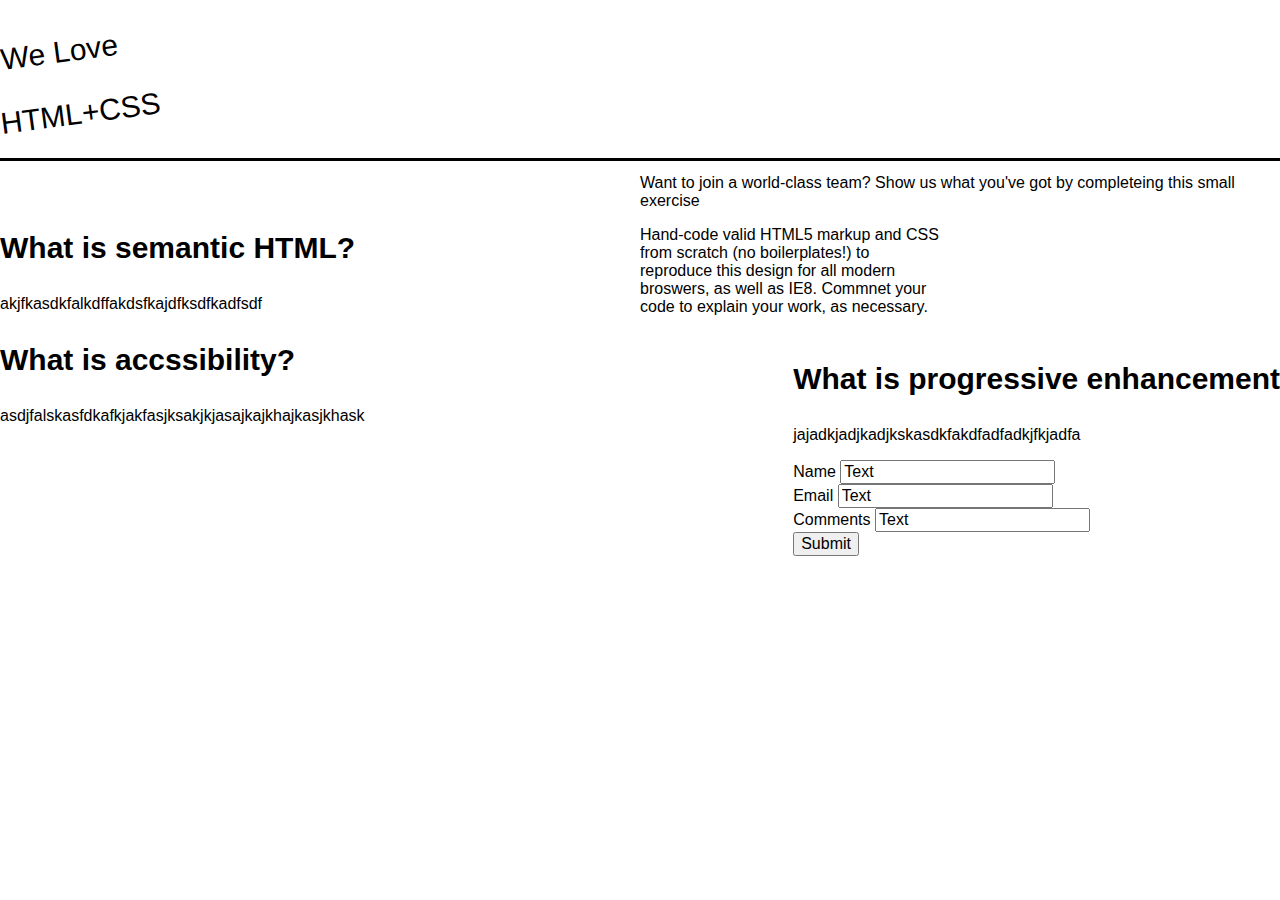
==== index.html @ 9fdedf44 "first commit" ====
<!DOCTYPE HTML>
<html>
<head>
  <meta http-equiv="Content-Type" content="text/html; charset=utf-8"/>
  <title>Brown Stone Test</title>
  <link rel="stylesheet" href="css/normalize.css" type="text/css" media="screen">
 <!-- <link rel="stylesheet" href="css/grid.css" type="text/css" media="screen">
  <link href='http://fonts.googleapis.com/css?family=Nunito' rel='stylesheet' type='text/css'>-->
  <link rel="stylesheet" href="css/style.css" type="text/css" media="screen">
</head>
<body>
  <header>
    <div id = "spunText">
      <p>We Love</p> 
      <p>HTML+CSS</p>
    </div>
    <div id="rightHeaderParagraphs">
      <div id= "upperParagraph">
        <p>Want to join a world-class team? Show us what you've got by completeing this small exercise</p>
      </div>
      <div id = "lowerParagraph">
        <p>Hand-code valid HTML5 markup and CSS from scratch (no boilerplates!) to reproduce this design for all modern broswers, as well as IE8. Commnet your code to explain your work, as necessary.</p>
      </div>
    </div>
  </header>

  <div id = "lowerContainer">
    <div id = "leftColumn">
      <h1>What is semantic HTML?</h1>
      <p>akjfkasdkfalkdffakdsfkajdfksdfkadfsdf </p>
      <h1>What is accssibility?</h1>
      <p>asdjfalskasfdkafkjakfasjksakjkjasajkajkhajkasjkhask</p>
    </div>
    <div id = "rightColumn">
      <h1>What is progressive enhancement</h1>
      <p>jajadkjadjkadjkskasdkfakdfadfadkjfkjadfa</p>
      <form action="demo_form.asp">
          Name <input type="text" name="Name" value="Text"><br>
          Email <input type="text" name="Email" value="Text"><br>
          Comments <input rows="5" cols="50"type="text" name="Comments" value="Text"><br>
          <input type="submit" value="Submit">
      </form>

    </div>
  </div>


<!--  <div class="container clearfix">
    <div class="grid_4">
      <img src="img/logo.gif" alt="Smells Like Bakin">
    </div>
    <div class="grid_8 omega">
      <ul class="nav">
        <li><a href="about.html">HEY</a></li>
        <li><a href="#">Cupcakes &amp; Prices</a></li>
        <li><a href="#">Locations</a></li>
        <li class="last"><a href="#">Contact Us</a></li>
      </ul>
    </div>
    <div id="intro" class="grid_9">
      <h1>Opposites really do attract, especially in our kitchen! We combine unexpected flavors that melt together to create ironically delicious desserts.</h1>
      <p><a href="#" class="btn" >Browse Our Cupcakes</a></p>
    </div>
    <div class="grid_3 omega">
      <img src="img/you-bake-me-blush.gif" alt="You Bake Me Blush">
    </div>

    <div id="featured-cupcake" class="grid_7">
      <h2>Cupcake of the Week</h2>
      <p>This week’s featured cupcake is the <a href="#">Avocado Chocolate cupcake</a>. Its strange combo of flavors will kick your taste buds into fiesta mode!</p>
      <img src="img/featured-cupcake.jpg" alt="Avocado Chocolate Cupcake">
    </div>

    <div id="new-cupcakes" class="grid_5 omega">
      <h2>Fresh Out the Oven</h2>
      <p>Our newest cupcakes are <a href="#">Bacon Me Crazy</a> and <a href="#">Jalapeño So Spicy</a>. </p>
      <img src="img/new-cupcake-bacon.jpg" alt="Bacon Me Crazy">
      <img src="img/new-cupcake-jalapeno.jpg" alt="Jalapeno So Spicy">
    </div>


    <div class="grid_7">
      <h2>Inside the Kitchen</h2>
      <p>Smells Like Bakin’ started out in the garage of the husband wife duo Allison &amp; Joseph. Allison is the baker, and Joseph found a way for them to make a business out of her tasty treats. Flash forward to today and they have a successful store front, catering business and cupcake truck. </p>
      <p><a href="#" class="btn-small">Read More</a></p>
    </div>

    <div class="grid_5 omega">
      <h2>Get Bakin' with Us</h2>

      <div id="contact">
        <p>Call us: <span>1-555-CUP-CAKE</span><br>
        Email us: <a href="#">bakeon@smellslikebakin.com</a></p>
      </div>


      <p>We announce all of our new flavors first through Facebook &amp; Twitter, and even take requests!</p>
      <a href="http://www.facebook.com/SmellsLikeBakin"><img src="img/facebook.gif" alt="Facebook"></a>
      <a href="https://twitter.com/#!/smellslikebakin"><img src="img/twitter.gif" alt="Twitter"></a>
    </div>

    <div id="copyright" class="grid_12">
      <p>&copy; 2012 Smells Like Bakin' Cupcake Company. All Rights Reserved.</p>
    </div>

  </div>-->
</body>
</html>
---- css/grid.css ----
/*
 Width: 1000px
 # Columns : 12 
 Column width: 65px
 Gutter : 20px 

 */
.grid_1 { width: 65px; }
.grid_2 { width: 150px; }
.grid_3 { width: 235px; }
.grid_4 { width: 320px; }
.grid_5 { width: 405px; }
.grid_6 { width: 490px; }
.grid_7 { width: 575px; }
.grid_8 { width: 660px; }
.grid_9 { width: 745px; }
.grid_10 { width: 830px; }
.grid_11 { width: 915px; }
.grid_12 { width: 1000px; }

.grid_1,
.grid_2,
.grid_3,
.grid_4,
.grid_5,
.grid_6,
.grid_7,
.grid_8,
.grid_9,
.grid_10,
.grid_11,
.grid_12 {
	margin: 0 20px 10px 0;
	float: left;
	display: block;
}

.alpha{margin-left:0px;}
.omega{margin-right:0px;}

.container{
	width: 1000px; 
	margin: auto;
}



.clear{clear:both;display:block;overflow:hidden;visibility:hidden;width:0;height:0}.clearfix:after{clear:both;content:' ';display:block;font-size:0;line-height:0;visibility:hidden;width:0;height:0}* html .clearfix,*:first-child+html .clearfix{zoom:1}
---- css/style.css ----
body{

  min-width: 1000px;
  overflow-x:auto;
}
#spunText p{
  width: 200px;
-webkit-transform: rotate(-7.5deg);  /* Saf3.1+, Chrome */
     -moz-transform: rotate(-7.5deg);  /* FF3.5+ */
      -ms-transform: rotate(-7.5deg);  /* IE9 */
       -o-transform: rotate(-7.5deg);  /* Opera 10.5 */
          transform: rotate(-7.5deg);
             filter: progid:DXImageTransform.Microsoft.Matrix(/* IE6–IE9 */
                     M11=0.9914448613738104, M12=-0.13052619222005157,M21=0.13052619222005157, M22=0.9914448613738104, sizingMethod='auto expand');
               zoom: 1;
font-size: 30px;

}
#rightHeaderParagraphs{

  height:100%;
  width:50%;
  float:right;
}

#spunText{

  height:100%;
}
header{
margin-bottom: 40px;
border-bottom-style:solid;

}

#leftColumn{
float:left;
}

#rightColumn{
  float:right;
}

#lowerParagraph{
  margin-top:0;
  padding-top:0;
  max-width: 300px;

}


/*body {
  font-family: 'Nunito', sans-serif;
  color: #FAF3BC;
  background: #420600 url('img/bg-texture.jpg') repeat;
}

a {
  color: #4FB69F;
  text-decoration: none;
}

h1 {
  font-size: 1.750em;
  letter-spacing: -1.5px;
}

h2 {
  font-size: 1.500em;
  color: #B4C34F;
}

.btn {
  color: #FAF3BC;
  background: #4FB69F url('img/texture.png') no-repeat top right ;
  padding: 10px 30px;
  margin: 40px 40px 400px 0px;
  border-radius: 25px;
  text-transform: uppercase;
}

.btn:hover {
  background-color: #4CC4A7;
}

ul.nav {
  margin: 120px 0 0 0;
  list-style: none;
  float: right;
}

ul.nav li {
  float: left;
  margin-right: 40px;
}

ul.nav li a {
  color: #FAF3BC;
}

#intro {
  margin: 50px 0 75px 0;
}

#new-cupcakes img {
  border: 8px solid #FAF3BC;
  margin: 0 0 20px 0;
}

#featured-cupcake img {
  border: 8px solid #FAF3BC;
}

#copyright {
  border-top: 8px solid #2A0400;
  padding: 10px 0px;
  margin: 15px 0px;
  text-align: center;
}


*/
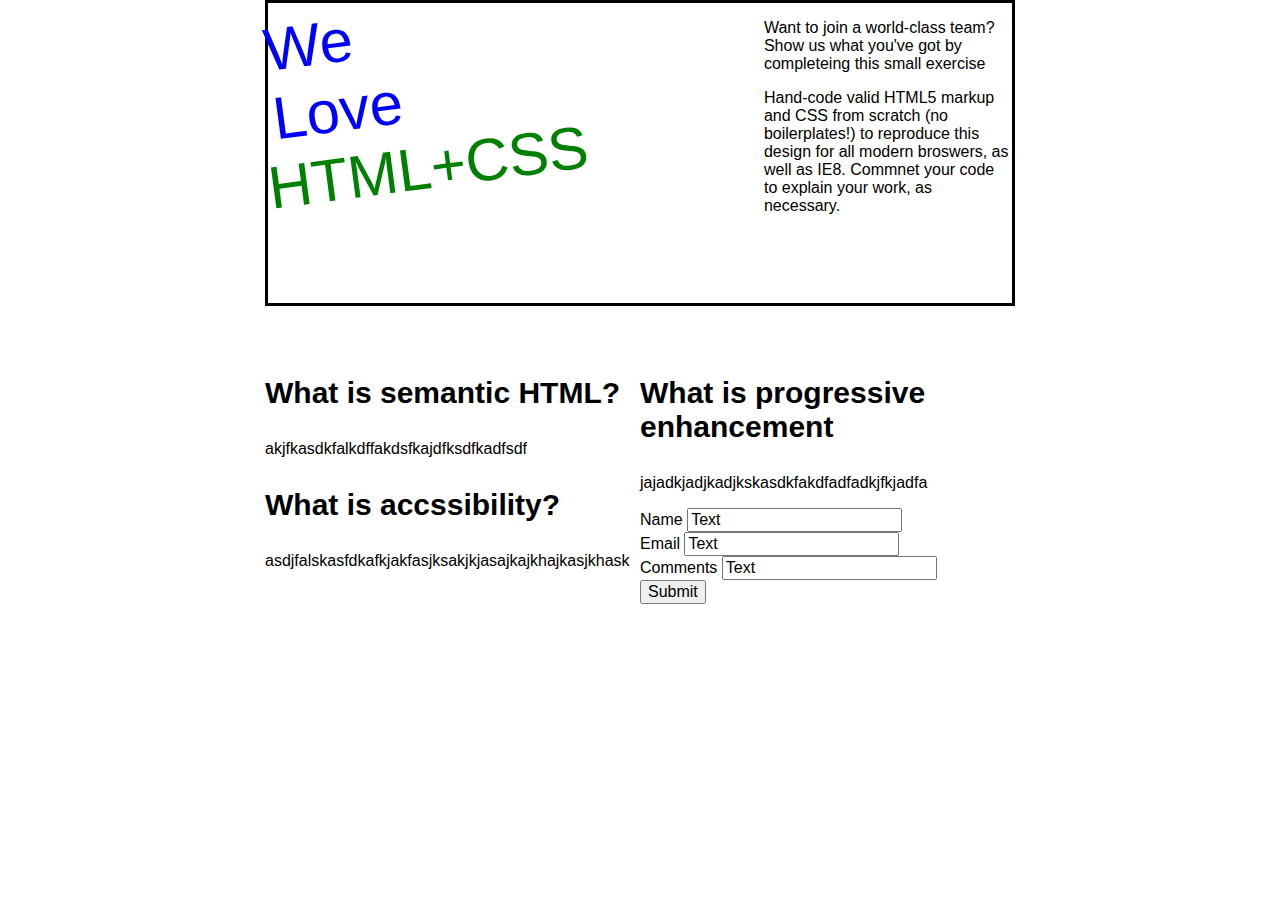
==== commit 1c3ae6c1: "second commit" ====
--- a/index.html
+++ b/index.html
@@ -4,45 +4,49 @@
   <meta http-equiv="Content-Type" content="text/html; charset=utf-8"/>
   <title>Brown Stone Test</title>
   <link rel="stylesheet" href="css/normalize.css" type="text/css" media="screen">
+  <link rel="stylesheet" href="css/customGrid.css" type="text/css" media="screen">
  <!-- <link rel="stylesheet" href="css/grid.css" type="text/css" media="screen">
   <link href='http://fonts.googleapis.com/css?family=Nunito' rel='stylesheet' type='text/css'>-->
   <link rel="stylesheet" href="css/style.css" type="text/css" media="screen">
 </head>
 <body>
   <header>
-    <div id = "spunText">
+    <div id = "spunText" class="col-2-3">
       <p>We Love</p> 
       <p>HTML+CSS</p>
     </div>
-    <div id="rightHeaderParagraphs">
-      <div id= "upperParagraph">
+    <div id="rightHeaderParagraphs" class="col-1-3">
+      <article id= "upperParagraph">
         <p>Want to join a world-class team? Show us what you've got by completeing this small exercise</p>
-      </div>
-      <div id = "lowerParagraph">
+      </article>
+      <article id = "lowerParagraph">
         <p>Hand-code valid HTML5 markup and CSS from scratch (no boilerplates!) to reproduce this design for all modern broswers, as well as IE8. Commnet your code to explain your work, as necessary.</p>
-      </div>
+      </article>
     </div>
   </header>
-
-  <div id = "lowerContainer">
-    <div id = "leftColumn">
-      <h1>What is semantic HTML?</h1>
-      <p>akjfkasdkfalkdffakdsfkajdfksdfkadfsdf </p>
-      <h1>What is accssibility?</h1>
-      <p>asdjfalskasfdkafkjakfasjksakjkjasajkajkhajkasjkhask</p>
+  
+  <main>
+    <div id = "leftColumn" class="col-1-2">
+      <article>
+        <h1>What is semantic HTML?</h1>
+        <p>akjfkasdkfalkdffakdsfkajdfksdfkadfsdf </p>
+        <h1>What is accssibility?</h1>
+        <p>asdjfalskasfdkafkjakfasjksakjkjasajkajkhajkasjkhask</p>
+      </article>
     </div>
-    <div id = "rightColumn">
-      <h1>What is progressive enhancement</h1>
-      <p>jajadkjadjkadjkskasdkfakdfadfadkjfkjadfa</p>
-      <form action="demo_form.asp">
-          Name <input type="text" name="Name" value="Text"><br>
-          Email <input type="text" name="Email" value="Text"><br>
-          Comments <input rows="5" cols="50"type="text" name="Comments" value="Text"><br>
-          <input type="submit" value="Submit">
-      </form>
-
+    <div id = "rightColumn" class="col-1-2">
+      <article>
+        <h1>What is progressive enhancement</h1>
+        <p>jajadkjadjkadjkskasdkfakdfadfadkjfkjadfa</p>
+      </article>
+        <form action="demo_form.asp">
+            Name <input type="text" name="Name" value="Text"><br>
+            Email <input type="text" name="Email" value="Text"><br>
+            Comments <input rows="5" cols="50"type="text" name="Comments" value="Text"><br>
+            <input type="submit" value="Submit">
+        </form>
     </div>
-  </div>
+  </main>
 
 
 <!--  <div class="container clearfix">
--- a/css/customGrid.css
+++ b/css/customGrid.css
@@ -0,0 +1,53 @@
+* {
+  @include box-sizing(border-box);
+}
+
+$pad: 20px;
+
+.grid {
+  background: white;
+  margin: 0 0 $pad 0;
+  
+  &:after {
+    /* Or @extend clearfix */
+    content: "";
+    display: table;
+    clear: both;
+  }
+}
+
+[class*='col-'] {
+  float: left;
+  padding-right: $pad;
+  .grid &:last-of-type {
+    padding-right: 0;
+  }
+}
+.col-2-3 {
+  width: 66.66%;
+}
+.col-1-3 {
+  width: 33.33%;
+}
+.col-1-2 {
+  width: 50%;
+}
+.col-1-4 {
+  width: 25%;
+}
+.col-1-8 {
+  width: 12.5%;
+}
+
+.module {
+  padding: $pad;
+  background: #eee;
+}
+
+/* Opt-in outside padding */
+.grid-pad {
+  padding: $pad 0 $pad $pad;
+  [class*='col-']:last-of-type {
+    padding-right: $pad;
+  }
+}
--- a/css/style.css
+++ b/css/style.css
@@ -1,7 +1,9 @@
 body{
 
-  min-width: 1000px;
+  /*min-width: 750px;*/
+  width:750px;
   overflow-x:auto;
+  margin:auto;
 }
 #spunText p{
   width: 200px;
@@ -13,14 +15,31 @@
              filter: progid:DXImageTransform.Microsoft.Matrix(/* IE6–IE9 */
                      M11=0.9914448613738104, M12=-0.13052619222005157,M21=0.13052619222005157, M22=0.9914448613738104, sizingMethod='auto expand');
                zoom: 1;
-font-size: 30px;
+font-size: 60px;
+margin:0;
 
+}
+#spunText {
+
+ /* padding:0;*/
+}
+#spunText p:first-child{
+  color:blue;
+}
+#spunText p:nth-child(2){
+  color:green;
 }
 #rightHeaderParagraphs{
 
-  height:100%;
-  width:50%;
-  float:right;
+  
+  
+  /*float:right;*/
+}
+#lowerParagraph{
+  margin-top:0;
+  padding-top:0;
+ /* max-width: 300px;*/
+
 }
 
 #spunText{
@@ -29,24 +48,19 @@
 }
 header{
 margin-bottom: 40px;
-border-bottom-style:solid;
-
+border-style:solid;
+height:300px;
 }
 
 #leftColumn{
-float:left;
+/*float:left;*/
 }
 
 #rightColumn{
-  float:right;
+  /*float:right;*/
 }
 
-#lowerParagraph{
-  margin-top:0;
-  padding-top:0;
-  max-width: 300px;
 
-}
 
 
 /*body {
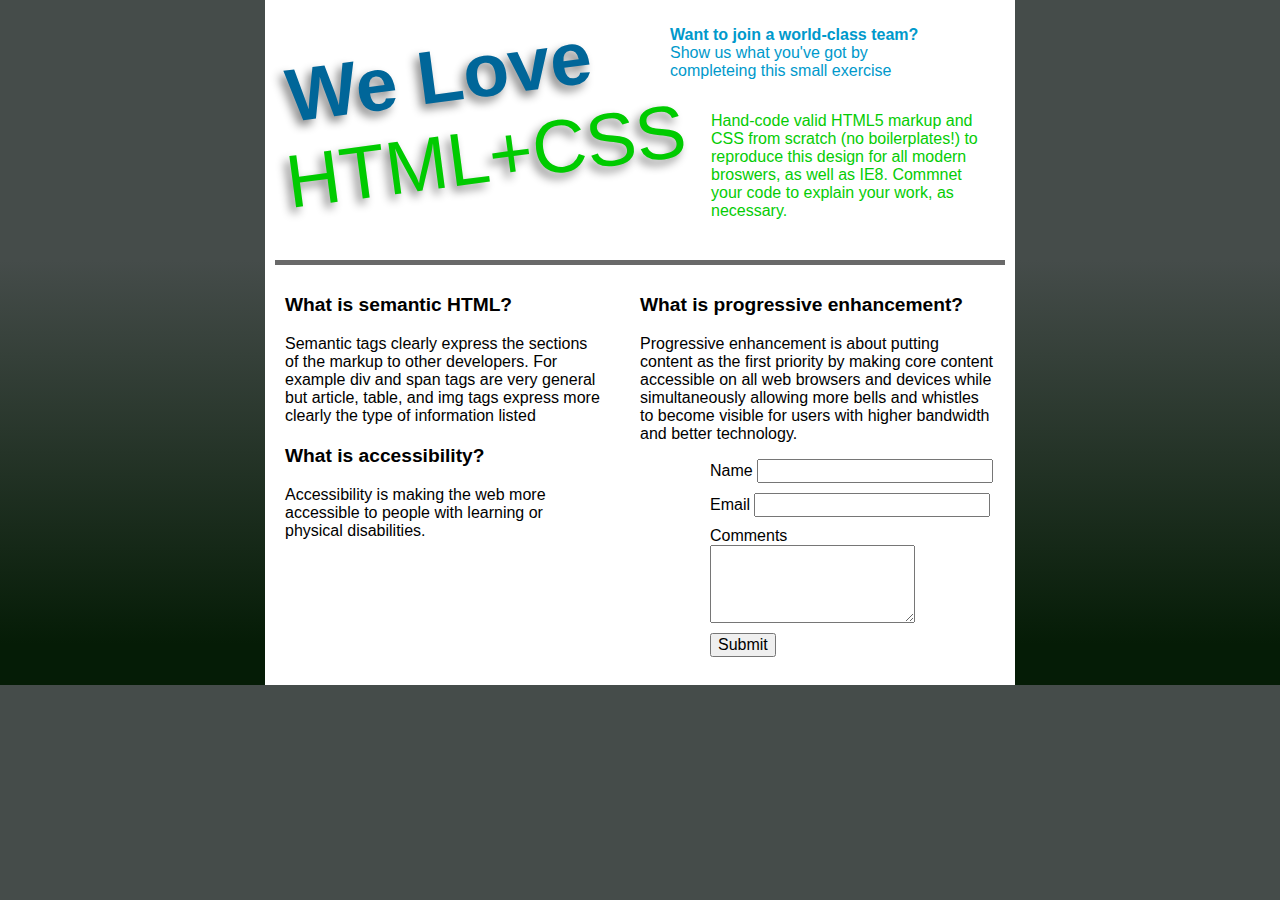
==== commit abeffe6a: "third commit" ====
--- a/index.html
+++ b/index.html
@@ -5,108 +5,48 @@
   <title>Brown Stone Test</title>
   <link rel="stylesheet" href="css/normalize.css" type="text/css" media="screen">
   <link rel="stylesheet" href="css/customGrid.css" type="text/css" media="screen">
- <!-- <link rel="stylesheet" href="css/grid.css" type="text/css" media="screen">
-  <link href='http://fonts.googleapis.com/css?family=Nunito' rel='stylesheet' type='text/css'>-->
   <link rel="stylesheet" href="css/style.css" type="text/css" media="screen">
 </head>
 <body>
-  <header>
-    <div id = "spunText" class="col-2-3">
-      <p>We Love</p> 
-      <p>HTML+CSS</p>
-    </div>
-    <div id="rightHeaderParagraphs" class="col-1-3">
-      <article id= "upperParagraph">
-        <p>Want to join a world-class team? Show us what you've got by completeing this small exercise</p>
-      </article>
-      <article id = "lowerParagraph">
-        <p>Hand-code valid HTML5 markup and CSS from scratch (no boilerplates!) to reproduce this design for all modern broswers, as well as IE8. Commnet your code to explain your work, as necessary.</p>
-      </article>
-    </div>
-  </header>
+  <div id="wrapper">
+    <header>
+      <div id = "spunText" class="col-1-2">
+        <p><strong>We Love</strong></p> 
+        <p>HTML+CSS</p>
+      </div>
+      <div id="rightHeaderParagraphs" class="col-1-2">
+       <article id= "upperHeaderParagraph">
+          <p><strong>Want to join a world-class team?</strong> Show us what you've got by completeing this small exercise</p>
+        </article>
+        <article id = "lowerHeaderParagraph">
+          <p>Hand-code valid HTML5 markup and CSS from scratch (no boilerplates!) to reproduce this design for all modern broswers, as well as IE8. Commnet your code to explain your work, as necessary.</p>
+        </article>
+      </div>
+    </header>
   
-  <main>
-    <div id = "leftColumn" class="col-1-2">
-      <article>
-        <h1>What is semantic HTML?</h1>
-        <p>akjfkasdkfalkdffakdsfkajdfksdfkadfsdf </p>
-        <h1>What is accssibility?</h1>
-        <p>asdjfalskasfdkafkjakfasjksakjkjasajkajkhajkasjkhask</p>
-      </article>
-    </div>
-    <div id = "rightColumn" class="col-1-2">
-      <article>
-        <h1>What is progressive enhancement</h1>
-        <p>jajadkjadjkadjkskasdkfakdfadfadkjfkjadfa</p>
-      </article>
-        <form action="demo_form.asp">
-            Name <input type="text" name="Name" value="Text"><br>
-            Email <input type="text" name="Email" value="Text"><br>
-            Comments <input rows="5" cols="50"type="text" name="Comments" value="Text"><br>
-            <input type="submit" value="Submit">
-        </form>
-    </div>
-  </main>
+    <main>
+     <div id = "leftColumn" class="col-1-2">
+        <article>
+         <h1>What is semantic HTML?</h1>
+         <p>Semantic tags clearly express the sections of the markup to other developers. For example div and span tags are very general but article, table, and img tags express more clearly the type of information listed</p>
+         <h1>What is accessibility?</h1>
+          <p>Accessibility is making the web more accessible to people with learning or physical disabilities.</p>
+       </article>
+      </div>
+      <div id = "rightColumn;" class="col-1-2" >
+        <article >
+         <h1>What is progressive enhancement?</h1>
+         <p>Progressive enhancement is about putting content as the first priority by making core content accessible on all web browsers and devices while simultaneously allowing  more bells and whistles to become visible for users with higher bandwidth and better technology.</p>
+        </article>
+          <form>
+             Name <input type="text"  name="Name" value="" class = "formInput"><br>
+             Email <input type="text" name="Email" value="" class="formInput"><br>
+             Comments <textarea rows="4" cols="20"type="text" name="Comments" value="" ></textarea><br>
+             <input type="submit" value="Submit" id = "button">
+         </form>
+     </div>
+   </main>
 
-
-<!--  <div class="container clearfix">
-    <div class="grid_4">
-      <img src="img/logo.gif" alt="Smells Like Bakin">
-    </div>
-    <div class="grid_8 omega">
-      <ul class="nav">
-        <li><a href="about.html">HEY</a></li>
-        <li><a href="#">Cupcakes &amp; Prices</a></li>
-        <li><a href="#">Locations</a></li>
-        <li class="last"><a href="#">Contact Us</a></li>
-      </ul>
-    </div>
-    <div id="intro" class="grid_9">
-      <h1>Opposites really do attract, especially in our kitchen! We combine unexpected flavors that melt together to create ironically delicious desserts.</h1>
-      <p><a href="#" class="btn" >Browse Our Cupcakes</a></p>
-    </div>
-    <div class="grid_3 omega">
-      <img src="img/you-bake-me-blush.gif" alt="You Bake Me Blush">
-    </div>
-
-    <div id="featured-cupcake" class="grid_7">
-      <h2>Cupcake of the Week</h2>
-      <p>This week’s featured cupcake is the <a href="#">Avocado Chocolate cupcake</a>. Its strange combo of flavors will kick your taste buds into fiesta mode!</p>
-      <img src="img/featured-cupcake.jpg" alt="Avocado Chocolate Cupcake">
-    </div>
-
-    <div id="new-cupcakes" class="grid_5 omega">
-      <h2>Fresh Out the Oven</h2>
-      <p>Our newest cupcakes are <a href="#">Bacon Me Crazy</a> and <a href="#">Jalapeño So Spicy</a>. </p>
-      <img src="img/new-cupcake-bacon.jpg" alt="Bacon Me Crazy">
-      <img src="img/new-cupcake-jalapeno.jpg" alt="Jalapeno So Spicy">
-    </div>
-
-
-    <div class="grid_7">
-      <h2>Inside the Kitchen</h2>
-      <p>Smells Like Bakin’ started out in the garage of the husband wife duo Allison &amp; Joseph. Allison is the baker, and Joseph found a way for them to make a business out of her tasty treats. Flash forward to today and they have a successful store front, catering business and cupcake truck. </p>
-      <p><a href="#" class="btn-small">Read More</a></p>
-    </div>
-
-    <div class="grid_5 omega">
-      <h2>Get Bakin' with Us</h2>
-
-      <div id="contact">
-        <p>Call us: <span>1-555-CUP-CAKE</span><br>
-        Email us: <a href="#">bakeon@smellslikebakin.com</a></p>
-      </div>
-
-
-      <p>We announce all of our new flavors first through Facebook &amp; Twitter, and even take requests!</p>
-      <a href="http://www.facebook.com/SmellsLikeBakin"><img src="img/facebook.gif" alt="Facebook"></a>
-      <a href="https://twitter.com/#!/smellslikebakin"><img src="img/twitter.gif" alt="Twitter"></a>
-    </div>
-
-    <div id="copyright" class="grid_12">
-      <p>&copy; 2012 Smells Like Bakin' Cupcake Company. All Rights Reserved.</p>
-    </div>
-
-  </div>-->
+  </div><!-- end of wrapper -->
 </body>
 </html>--- a/css/customGrid.css
+++ b/css/customGrid.css
@@ -39,15 +39,3 @@
   width: 12.5%;
 }
 
-.module {
-  padding: $pad;
-  background: #eee;
-}
-
-/* Opt-in outside padding */
-.grid-pad {
-  padding: $pad 0 $pad $pad;
-  [class*='col-']:last-of-type {
-    padding-right: $pad;
-  }
-}
--- a/css/style.css
+++ b/css/style.css
@@ -1,12 +1,57 @@
 body{
 
-  /*min-width: 750px;*/
+ 
   width:750px;
   overflow-x:auto;
   margin:auto;
+  background: #454c4a; /* Old browsers */
+  background: -moz-linear-gradient(top,  #454c4a 38%, #051c06 94%); /* FF3.6+ */
+  background: -webkit-gradient(linear, left top, left bottom, color-stop(38%,#454c4a), color-stop(94%,#051c06)); /* Chrome,Safari4+ */
+  background: -webkit-linear-gradient(top,  #454c4a 38%,#051c06 94%); /* Chrome10+,Safari5.1+ */
+  background: -o-linear-gradient(top,  #454c4a 38%,#051c06 94%); /* Opera 11.10+ */
+  background: -ms-linear-gradient(top,  #454c4a 38%,#051c06 94%); /* IE10+ */
+  background: linear-gradient(to bottom,  #454c4a 38%,#051c06 94%); /* W3C */
+  filter: progid:DXImageTransform.Microsoft.gradient( startColorstr='#454c4a', endColorstr='#051c06',GradientType=0 ); /* IE6-9 */
+
 }
+
+#wrapper{
+
+  background-color:white;
+}
+
+/************** below is the header CSS ********************/
+header{
+margin-bottom: 30px;
+border-bottom-style:solid;
+border-bottom-color: #696969 ;
+height:240px;
+background-color:white;
+border-width:5px;
+background-color:white;
+padding:10px;
+margin:0 10px;
+}
+
+#upperHeaderParagraph{
+
+  float:left; 
+  width:80%; 
+  padding-left:30px;
+  color:#0099CB;
+}
+
+#lowerHeaderParagraph{
+  margin-top:0;
+  padding-top:0;
+  color:#05CC05;
+  float:right; 
+  width:80% 
+}
+
+
 #spunText p{
-  width: 200px;
+ 
 -webkit-transform: rotate(-7.5deg);  /* Saf3.1+, Chrome */
      -moz-transform: rotate(-7.5deg);  /* FF3.5+ */
       -ms-transform: rotate(-7.5deg);  /* IE9 */
@@ -15,135 +60,82 @@
              filter: progid:DXImageTransform.Microsoft.Matrix(/* IE6–IE9 */
                      M11=0.9914448613738104, M12=-0.13052619222005157,M21=0.13052619222005157, M22=0.9914448613738104, sizingMethod='auto expand');
                zoom: 1;
-font-size: 60px;
-margin:0;
+font-size: 75px;
+margin:0px;
 
+text-shadow: -5px 5px 10px #888888;
 }
 #spunText {
 
- /* padding:0;*/
+ margin-top:0px;
+ margin-bottom:0;
 }
 #spunText p:first-child{
-  color:blue;
+  color:#006699;
+  padding-right:0px;
+  margin-top:20px;
 }
 #spunText p:nth-child(2){
-  color:green;
+  color:#00CB00;
 }
 #rightHeaderParagraphs{
 
   
-  
-  /*float:right;*/
 }
-#lowerParagraph{
-  margin-top:0;
-  padding-top:0;
- /* max-width: 300px;*/
 
-}
 
 #spunText{
 
   height:100%;
 }
-header{
-margin-bottom: 40px;
-border-style:solid;
-height:300px;
+
+/*************** below is main content CSS *****************/
+main{
+padding:10px;
+margin:0 10px;
+height:400px;
+background-color:white 
 }
 
-#leftColumn{
-/*float:left;*/
+h1{
+  font-size:1.2em;
 }
 
-#rightColumn{
-  /*float:right;*/
+
+#leftColumn article{
+  margin-left:0; 
+  margin-right:40px
+}
+
+#rightColumn article{
+  float:right;
+  padding-right:0;
+  margin-right:0;
+  margin-left:50px
+}
+
+form{
+      padding-right:0;
+      margin-right:0; 
+      margin-left:70px; 
+      padding-right:0
+}
+form .formInput{
+      width:80%; 
+      margin-bottom:10px; 
+      
+}
+
+textarea{
+
+      padding-right:0;
+      margin-right:0;
+}
+
+#button{
+  margin-top:10px;
+
 }
 
 
 
-
-/*body {
-  font-family: 'Nunito', sans-serif;
-  color: #FAF3BC;
-  background: #420600 url('img/bg-texture.jpg') repeat;
-}
-
-a {
-  color: #4FB69F;
-  text-decoration: none;
-}
-
-h1 {
-  font-size: 1.750em;
-  letter-spacing: -1.5px;
-}
-
-h2 {
-  font-size: 1.500em;
-  color: #B4C34F;
-}
-
-.btn {
-  color: #FAF3BC;
-  background: #4FB69F url('img/texture.png') no-repeat top right ;
-  padding: 10px 30px;
-  margin: 40px 40px 400px 0px;
-  border-radius: 25px;
-  text-transform: uppercase;
-}
-
-.btn:hover {
-  background-color: #4CC4A7;
-}
-
-ul.nav {
-  margin: 120px 0 0 0;
-  list-style: none;
-  float: right;
-}
-
-ul.nav li {
-  float: left;
-  margin-right: 40px;
-}
-
-ul.nav li a {
-  color: #FAF3BC;
-}
-
-#intro {
-  margin: 50px 0 75px 0;
-}
-
-#new-cupcakes img {
-  border: 8px solid #FAF3BC;
-  margin: 0 0 20px 0;
-}
-
-#featured-cupcake img {
-  border: 8px solid #FAF3BC;
-}
-
-#copyright {
-  border-top: 8px solid #2A0400;
-  padding: 10px 0px;
-  margin: 15px 0px;
-  text-align: center;
-}
-
-
-*/
-
-
-
-
-
-
-
-
-
-
-
-
-
